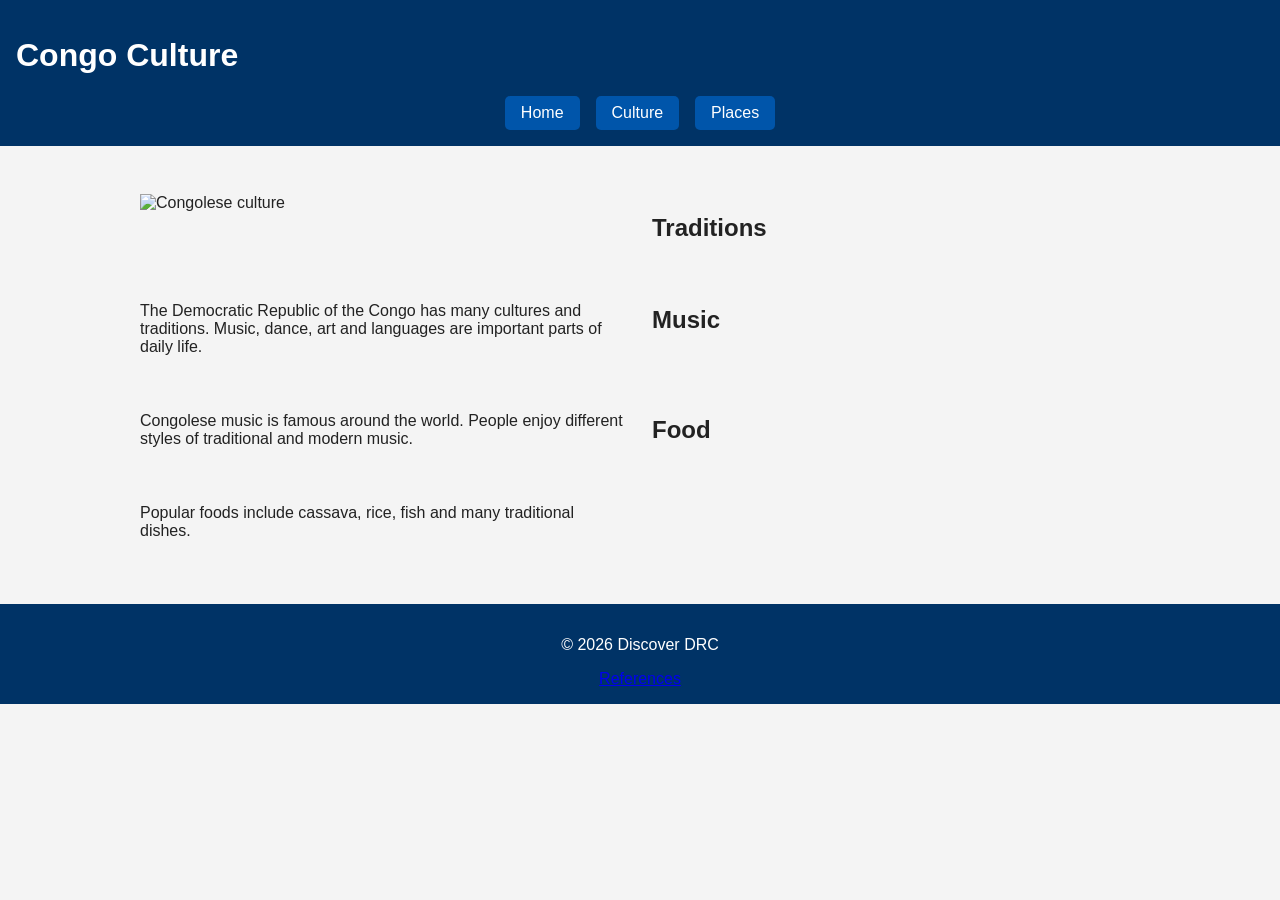
==== culture.html @ b062946d "Create culture.html" ====
<!DOCTYPE html>
<html lang="en">

<head>
<meta charset="UTF-8">
<meta name="viewport" content="width=device-width, initial-scale=1.0">

<title>Congo Culture</title>

<link rel="stylesheet" href="styles/base.css">
<link rel="stylesheet" href="styles/large.css">

<script src="scripts/main.js" defer></script>
</head>

<body>

<header>

<h1>Congo Culture</h1>

<nav>
<a href="index.html">Home</a>
<a href="culture.html">Culture</a>
<a href="places.html">Places</a>
</nav>

</header>


<main>

<img src="images/culture.jpg"
alt="Congolese culture"
loading="lazy">


<h2>Traditions</h2>

<p>
The Democratic Republic of the Congo has many cultures and traditions.
Music, dance, art and languages are important parts of daily life.
</p>


<h2>Music</h2>

<p>
Congolese music is famous around the world. People enjoy different
styles of traditional and modern music.
</p>


<h2>Food</h2>

<p>
Popular foods include cassava, rice, fish and many traditional dishes.
</p>


</main>


<footer>

<p>© 2026 Discover DRC</p>

<a href="references.html">
References
</a>

</footer>

</body>

</html>
---- styles/base.css ----
body {
    font-family: Roboto, sans-serif;
    margin: 0;
    padding: 0;
    background-color: #f4f4f4;
    color: #222;
}

/* HEADER */

header {
    background-color: #003366;
    color: white;
    padding: 1rem;
}

#course-title {
    display: block;
    text-align: center;
    font-size: 2rem;
    font-family: Montserrat, sans-serif;
    margin-bottom: 1rem;
}

/* NAVIGATION */

nav {
    display: flex;
    justify-content: center;
    gap: 1rem;
    flex-wrap: wrap;
}

nav a {
    color: white;
    text-decoration: none;
    padding: 0.5rem 1rem;
    background-color: #0055aa;
    border-radius: 5px;
    transition: 0.3s;
}

nav a:hover {
    background-color: #00aaff;
    color: black;
}

/* MAIN */

main {
    max-width: 1000px;
    margin: 2rem auto;
    padding: 1rem;

    display: grid;
    grid-template-columns: 1fr 1fr;
    gap: 1.5rem;
}

main h1 {
    grid-column: 1 / 3;
    text-align: center;
}

/* CARDS */

.card {
    background-color: white;
    padding: 1rem;
    border-radius: 10px;
    box-shadow: 0 0 10px rgba(0,0,0,0.1);
}

.card h2 {
    text-align: center;
}

.card img {
    width: 100%;
    max-height: 250px;
    object-fit: cover;
    border-radius: 8px;
}

/* FOOTER */

footer {
    background-color: #003366;
    color: white;
    text-align: center;
    padding: 1rem;
}

/* MOBILE */

@media (max-width: 700px) {
    main {
        grid-template-columns: 1fr;
    }

    main h1 {
        grid-column: 1;
    }
}
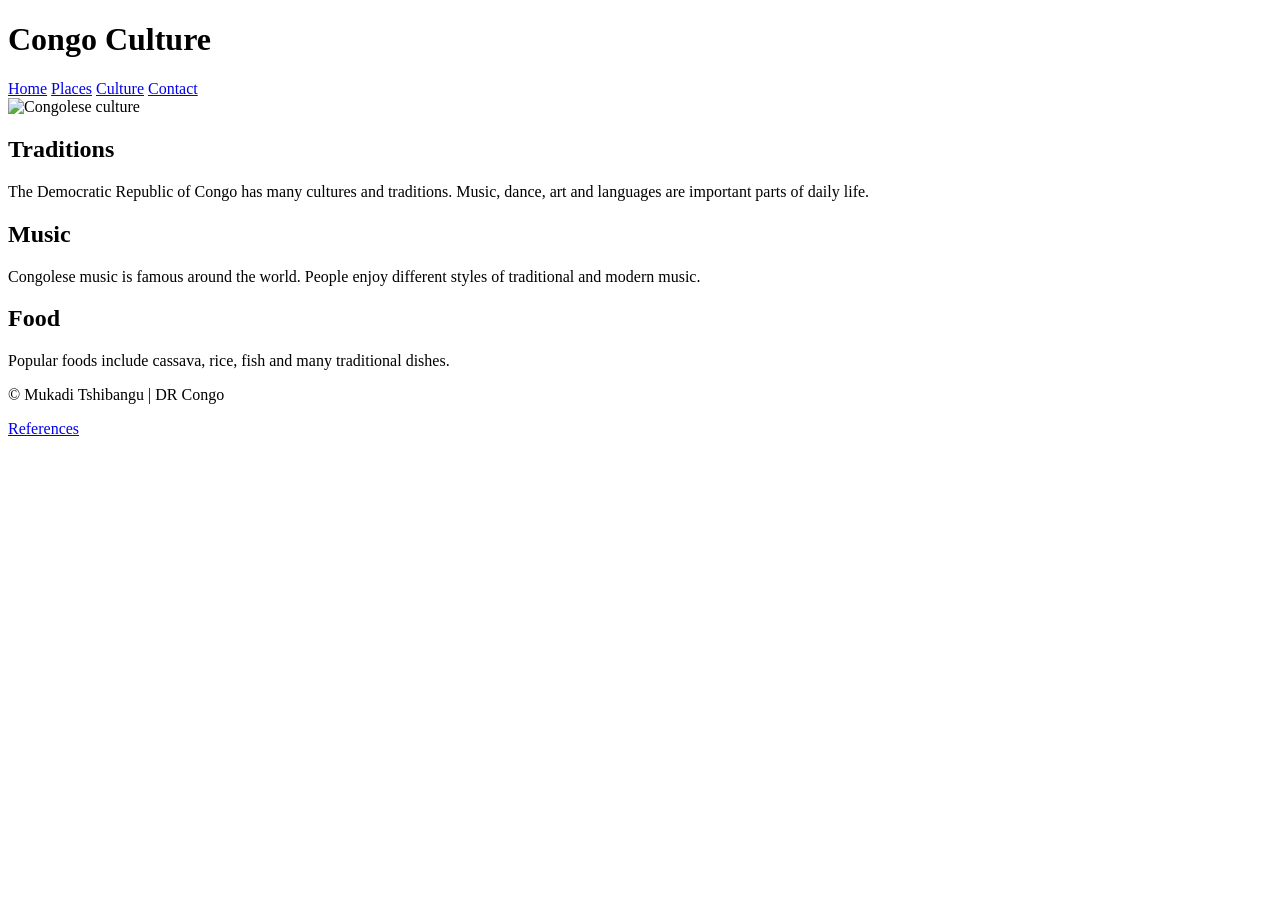
==== commit e9184db5: "Update culture.html" ====
--- a/culture.html
+++ b/culture.html
@@ -2,74 +2,169 @@
 <html lang="en">
 
 <head>
+
 <meta charset="UTF-8">
+
 <meta name="viewport" content="width=device-width, initial-scale=1.0">
+
 
 <title>Congo Culture</title>
 
-<link rel="stylesheet" href="styles/base.css">
-<link rel="stylesheet" href="styles/large.css">
+
+<meta name="description" content="Learn about culture, music and traditions of the Democratic Republic of Congo.">
+
+
+<meta name="author" content="Mukadi Tshibangu">
+
+
+<link rel="stylesheet" href="styles/style.css">
+
 
 <script src="scripts/main.js" defer></script>
+
+
 </head>
+
+
 
 <body>
 
+
+
 <header>
+
 
 <h1>Congo Culture</h1>
 
+
+
 <nav>
+
+
 <a href="index.html">Home</a>
+
+<a href="places.html">Places</a>
+
 <a href="culture.html">Culture</a>
-<a href="places.html">Places</a>
+
+<a href="form.html">Contact</a>
+
+
 </nav>
+
 
 </header>
 
 
+
+
+
+
 <main>
 
-<img src="images/culture.jpg"
+
+
+<section class="card">
+
+
+<img 
+src="images/culture.jpg"
 alt="Congolese culture"
 loading="lazy">
 
 
+
 <h2>Traditions</h2>
 
+
 <p>
-The Democratic Republic of the Congo has many cultures and traditions.
+
+The Democratic Republic of Congo has many cultures and traditions.
 Music, dance, art and languages are important parts of daily life.
+
 </p>
+
+
+
+</section>
+
+
+
+
+
+
+<section class="card">
 
 
 <h2>Music</h2>
 
+
 <p>
-Congolese music is famous around the world. People enjoy different
-styles of traditional and modern music.
+
+Congolese music is famous around the world.
+People enjoy different styles of traditional and modern music.
+
 </p>
+
+
+</section>
+
+
+
+
+
+
+<section class="card">
 
 
 <h2>Food</h2>
 
+
 <p>
+
 Popular foods include cassava, rice, fish and many traditional dishes.
+
 </p>
+
+
+</section>
+
+
+
 
 
 </main>
 
 
+
+
+
+
+
 <footer>
 
-<p>© 2026 Discover DRC</p>
+
+<p>
+
+© <span id="currentyear"></span>
+Mukadi Tshibangu | DR Congo
+
+</p>
+
 
 <a href="references.html">
 References
 </a>
 
+
+<p id="lastModified"></p>
+
+
 </footer>
+
+
+
+
 
 </body>
 
